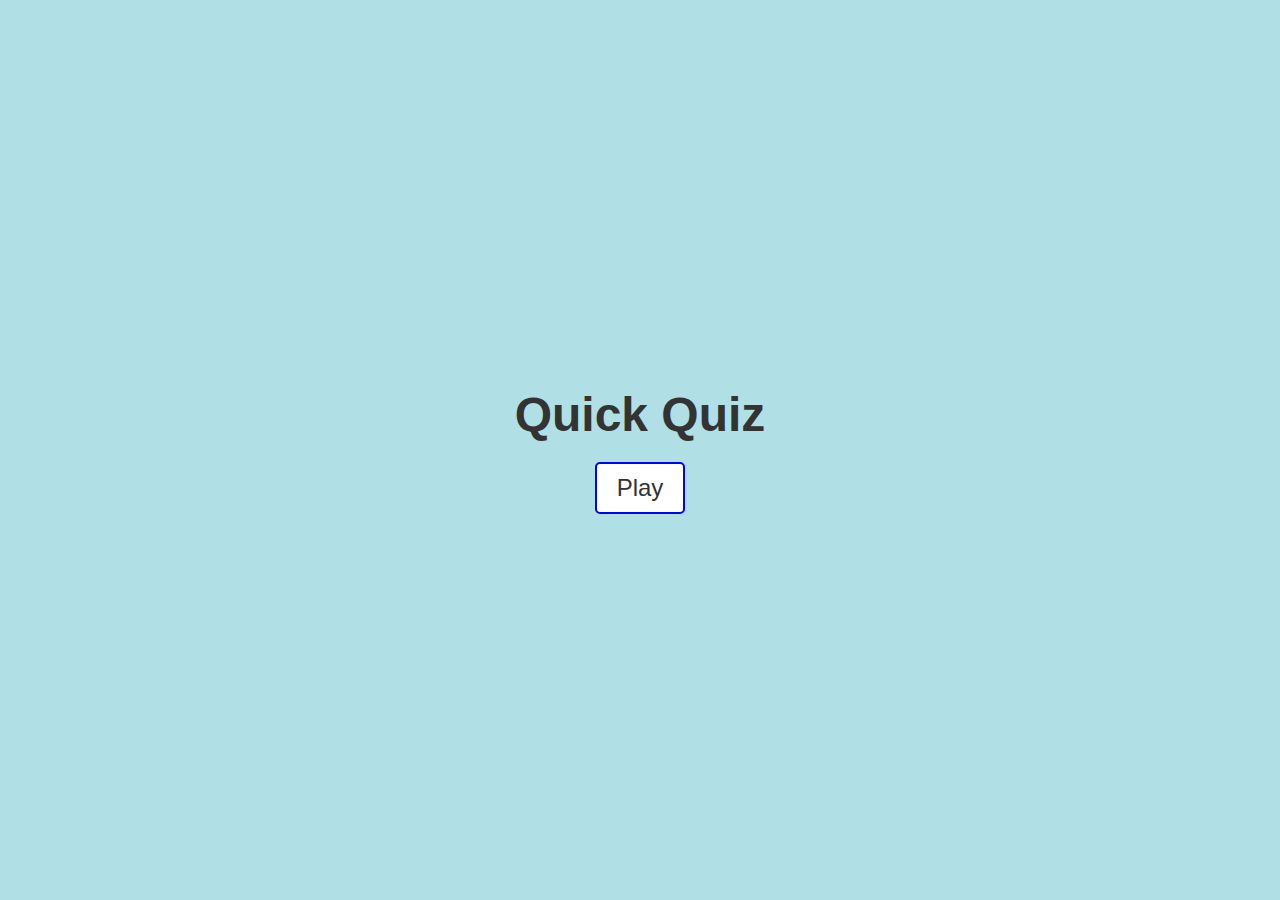
==== index.html @ 8a208806 "initial commit" ====
<!DOCTYPE html>
<html lang="en">
<head>
    <meta charset="UTF-8">
    <meta name="viewport" content="width=device-width, initial-scale=1.0">
    <title>Quick Quiz</title>
    <style>
        body {
            background-color: powderblue;
            display: flex;
            flex-direction: column;
            justify-content: center;
            align-items: center;
            height: 100vh;
            margin: 0;
            font-family: Arial, sans-serif;
        }
        h1 {
            margin: 0;
            font-size: 3rem;
            color: #333;
        }
        button {
            margin-top: 20px;
            padding: 10px 20px;
            font-size: 1.5rem;
            color: #333;
            border: 2px solid blue;
            border-radius: 5px;
            background-color: white;
            cursor: pointer;
        }
        button:hover {
            background-color: rgb(216, 216, 216);
        }
    </style>
</head>
<body>
    <h1>Quick Quiz</h1>
    <button>Play</button>
</body>
</html>
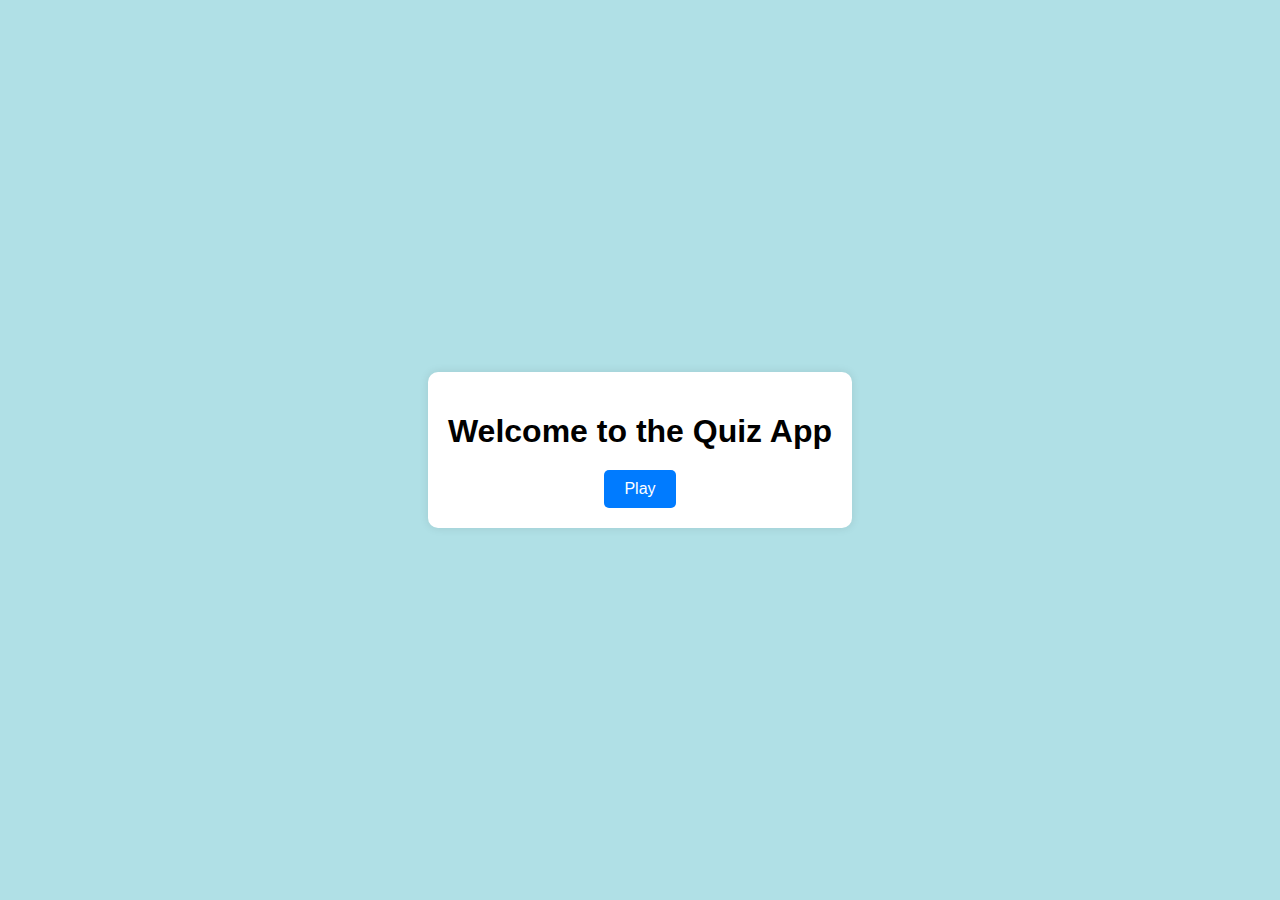
==== commit 8c487725: "created game page and updated index" ====
--- a/index.html
+++ b/index.html
@@ -3,40 +3,13 @@
 <head>
     <meta charset="UTF-8">
     <meta name="viewport" content="width=device-width, initial-scale=1.0">
-    <title>Quick Quiz</title>
-    <style>
-        body {
-            background-color: powderblue;
-            display: flex;
-            flex-direction: column;
-            justify-content: center;
-            align-items: center;
-            height: 100vh;
-            margin: 0;
-            font-family: Arial, sans-serif;
-        }
-        h1 {
-            margin: 0;
-            font-size: 3rem;
-            color: #333;
-        }
-        button {
-            margin-top: 20px;
-            padding: 10px 20px;
-            font-size: 1.5rem;
-            color: #333;
-            border: 2px solid blue;
-            border-radius: 5px;
-            background-color: white;
-            cursor: pointer;
-        }
-        button:hover {
-            background-color: rgb(216, 216, 216);
-        }
-    </style>
+    <title>Quiz App</title>
+    <link rel="stylesheet" href="style.css">
 </head>
 <body>
-    <h1>Quick Quiz</h1>
-    <button>Play</button>
+    <div class="container">
+        <h1>Welcome to the Quiz App</h1>
+        <a href="game.html" class="btn">Play</a>
+    </div>
 </body>
 </html>
--- a/style.css
+++ b/style.css
@@ -0,0 +1,35 @@
+body {
+    font-family: Arial, sans-serif;
+    background-color: powderblue;
+    display: flex;
+    justify-content: center;
+    align-items: center;
+    height: 100vh;
+    margin: 0;
+}
+
+.container {
+    text-align: center;
+    background-color: #fff;
+    padding: 20px;
+    border-radius: 10px;
+    box-shadow: 0 0 10px rgba(0, 0, 0, 0.1);
+}
+
+h1 {
+    margin-bottom: 20px;
+}
+
+.btn {
+    display: inline-block;
+    padding: 10px 20px;
+    color: #fff;
+    background-color: #007bff;
+    text-decoration: none;
+    border-radius: 5px;
+    transition: background-color 0.3s ease;
+}
+
+.btn:hover {
+    background-color: #0056b3;
+}
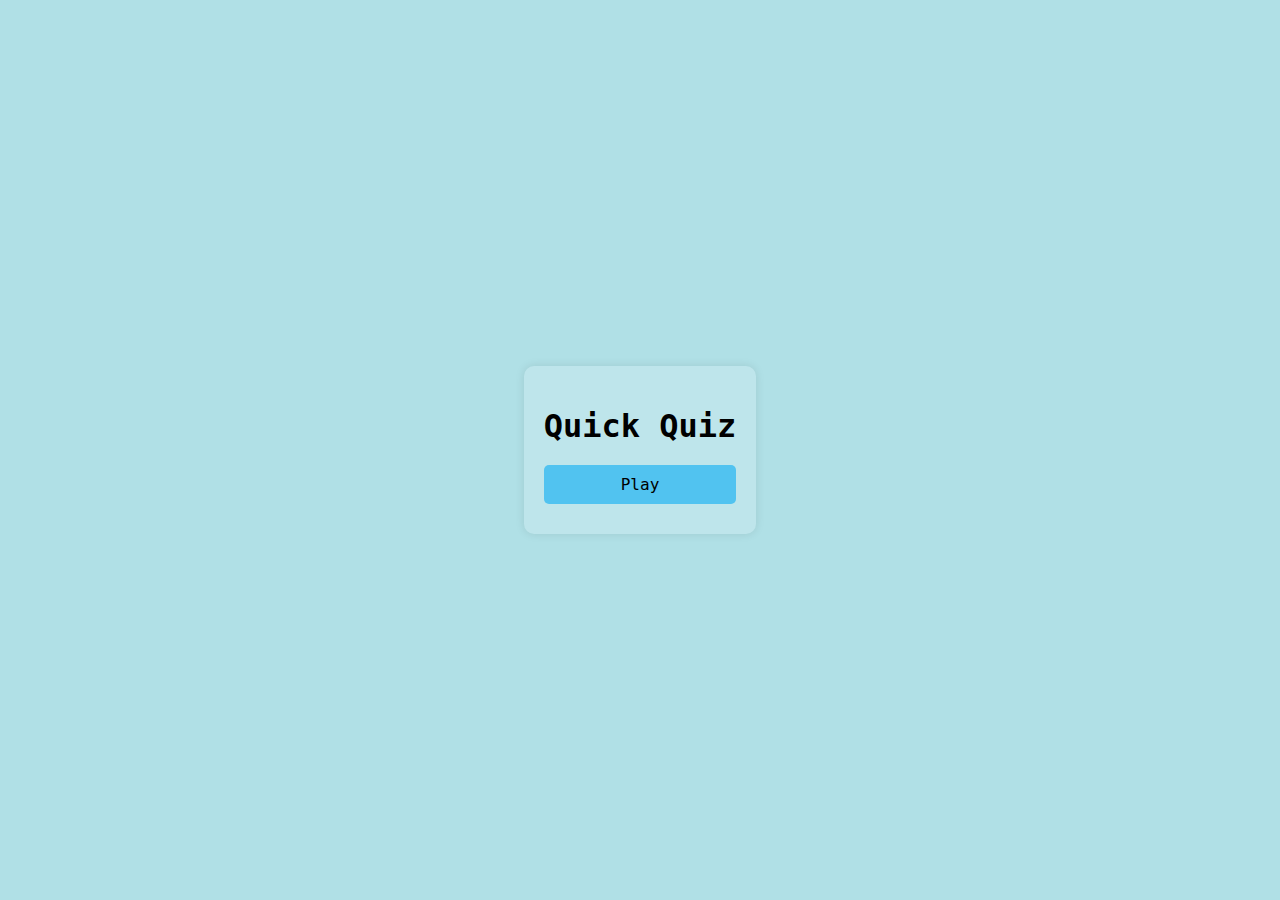
==== commit 7f30bee6: "refined finer details" ====
--- a/index.html
+++ b/index.html
@@ -8,8 +8,8 @@
 </head>
 <body>
     <div class="container">
-        <h1>Welcome to the Quiz App</h1>
-        <a href="game.html" class="btn">Play</a>
+        <h1>Quick Quiz</h1>
+        <a href="game.html" class="play-btn">Play</a>
     </div>
 </body>
 </html>
--- a/style.css
+++ b/style.css
@@ -1,16 +1,36 @@
 body {
-    font-family: Arial, sans-serif;
+    font-family: 'Consolas', monospace;
     background-color: powderblue;
     display: flex;
+    flex-direction: column;
     justify-content: center;
     align-items: center;
     height: 100vh;
     margin: 0;
 }
 
+#progress-bar {
+    background-color: #ccc;
+    border-radius: 5px;
+    overflow: hidden;
+    height: 20px;
+    margin: 10px 0;
+    width: 80%;
+    max-width: 600px;
+    position: absolute;
+    top: 60px;
+}
+
+#progress {
+    background-color: #1c9ed1;
+    height: 100%;
+    width: 0;
+    transition: width 0.3s;
+}
+
 .container {
     text-align: center;
-    background-color: #fff;
+    background-color: rgb(190, 229, 235);
     padding: 20px;
     border-radius: 10px;
     box-shadow: 0 0 10px rgba(0, 0, 0, 0.1);
@@ -18,18 +38,78 @@
 
 h1 {
     margin-bottom: 20px;
+    font-family: 'Consolas', monospace;
+}
+
+#hud {
+    display: block;
+    position: absolute;
+    top: 180px;
+    font-size: 25px;
+    font-family: 'Consolas', monospace;
+    justify-content: space-between;
+    margin-bottom: 20px;
+    text-align: center;
 }
 
 .btn {
-    display: inline-block;
-    padding: 10px 20px;
-    color: #fff;
-    background-color: #007bff;
+    display: block;
+    padding: 10px 30px;
+    margin: 10px auto;
+    color: black;
+    background-color: #51c3f0;
     text-decoration: none;
+    text-align: center;
     border-radius: 5px;
     transition: background-color 0.3s ease;
+    width: 80%;
+    font-family: 'Consolas', monospace;
+}
+
+.play-btn {
+    display: block;
+    padding: 10px 30px;
+    margin: 10px auto;
+    color: black;
+    background-color: #51c3f0;
+    text-decoration: none;
+    text-align: center;
+    border-radius: 5px;
+    transition: background-color 0.3s ease;
+    width: auto;
+    font-family: 'Consolas', monospace;
 }
 
 .btn:hover {
-    background-color: #0056b3;
+    background-color: #1193df;
 }
+
+.play-btn:hover {
+    background-color: #1193df;
+}
+
+.btn.correct,
+.btn.correct:hover {
+    background-color: rgb(86, 180, 86);
+    color: white;
+}
+
+.btn.incorrect,
+.btn.incorrect:hover {
+    background-color: rgb(235, 82, 82);
+    color: white;
+}
+
+.correct {
+    background-color: rgb(86, 180, 86);
+    color: white;
+}
+
+.incorrect {
+    background-color: rgb(235, 82, 82);
+    color: white;
+}
+
+#question-container {
+    margin-top: 30px;
+}
